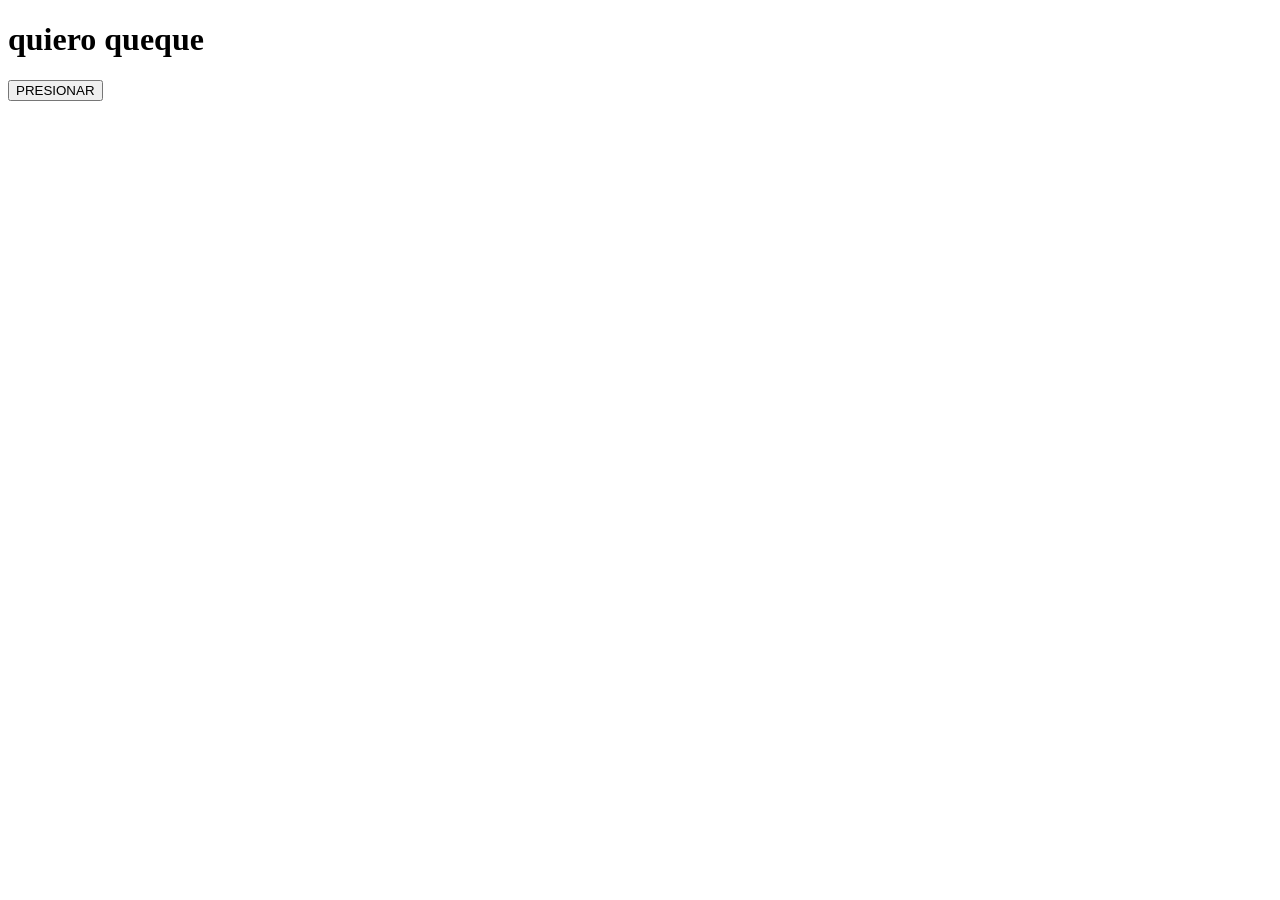
==== practica dom/index.html @ 226a5097 "18 de Junio" ====
<!DOCTYPE html>
<html lang="en">
<head>
    <meta charset="UTF-8">
    <meta http-equiv="X-UA-Compatible" content="IE=edge">
    <meta name="viewport" content="width=device-width, initial-scale=1.0">
    <title>Document</title>
</head>
<body>
    <h1>quiero queque</h1>
    <button>PRESIONAR</button>
    
</body>
<script src="app.js"></script>
</html>
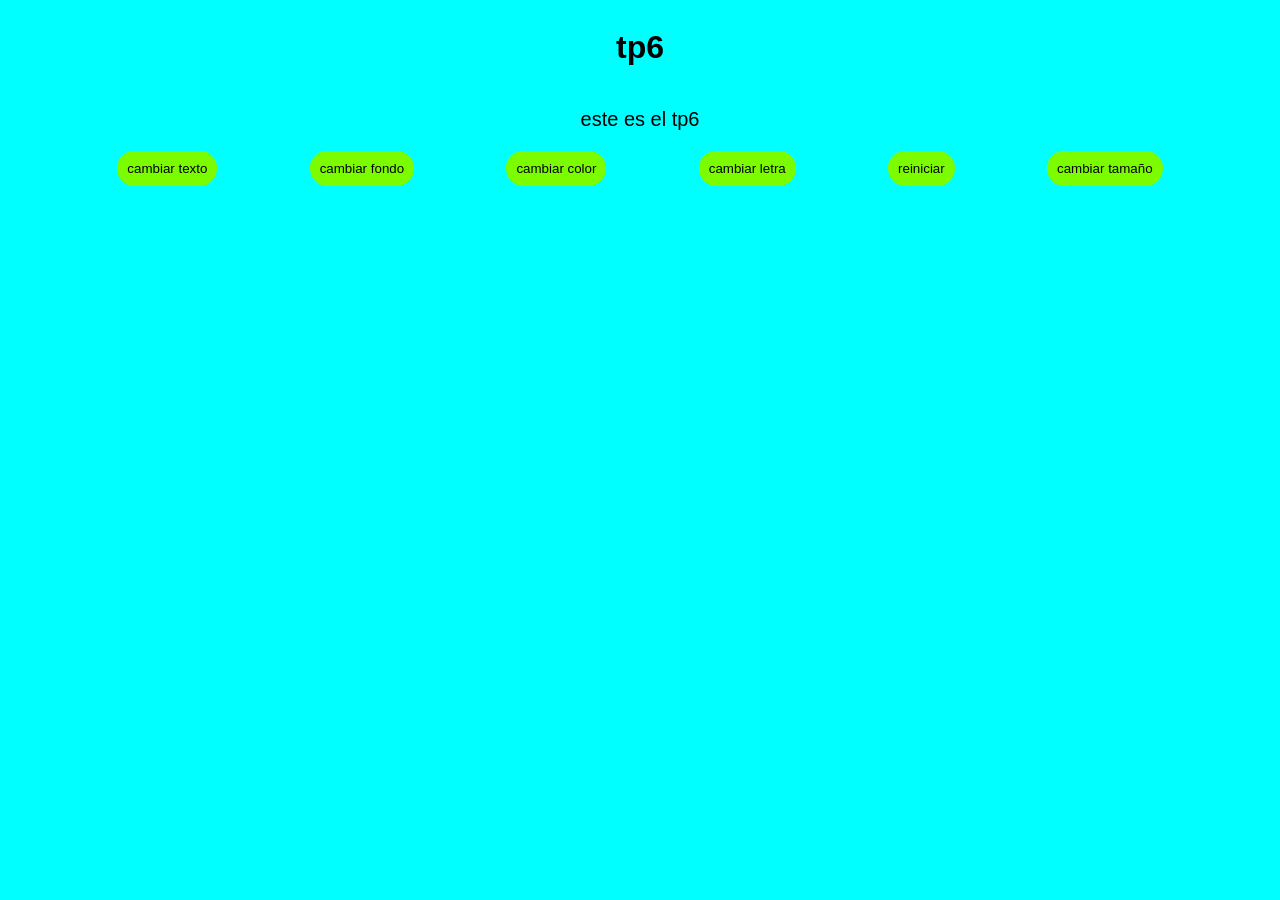
==== commit 0c485524: "tp6 final" ====
--- a/practica dom/index.html
+++ b/practica dom/index.html
@@ -5,11 +5,19 @@
     <meta http-equiv="X-UA-Compatible" content="IE=edge">
     <meta name="viewport" content="width=device-width, initial-scale=1.0">
     <title>Document</title>
+    <link rel="stylesheet" href="style.css">
 </head>
 <body>
-    <h1>quiero queque</h1>
-    <button>PRESIONAR</button>
-    
+    <h1 id="titulo">tp6</h1>
+    <p id="parrafo">este es el tp6</p>
+    <div>
+    <button id="botonCambiarTexto">cambiar texto</button>
+    <button id="botonCambiarFondo">cambiar fondo</button>
+    <button id="botonCambiarColor">cambiar color</button>
+    <button id="botonCambiarLetra">cambiar letra</button>
+    <button id="botonReiniciar">reiniciar</button>
+    <button id="botonTamaño">cambiar tamaño</button>
+    </div>
 </body>
 <script src="app.js"></script>
 </html>
--- a/practica dom/style.css
+++ b/practica dom/style.css
@@ -0,0 +1,29 @@
+body{
+    background-color: aqua;
+    color: black;
+    font-family: Arial, Helvetica, sans-serif;
+    display: flex;
+    flex-direction: column;
+    justify-content: center;
+    align-items: center;
+}
+div{
+    display: flex;
+    justify-content: space-around;
+    width: 90%;
+}
+p{
+    font-size: 20px;
+}
+button{
+    border: none;
+    background-color: lawngreen;
+    color: black;
+    border-radius: 17px;
+    padding: 10px;
+    
+}
+.button:hover{
+    transition: all;
+    transform: rotate(500dg);
+}
